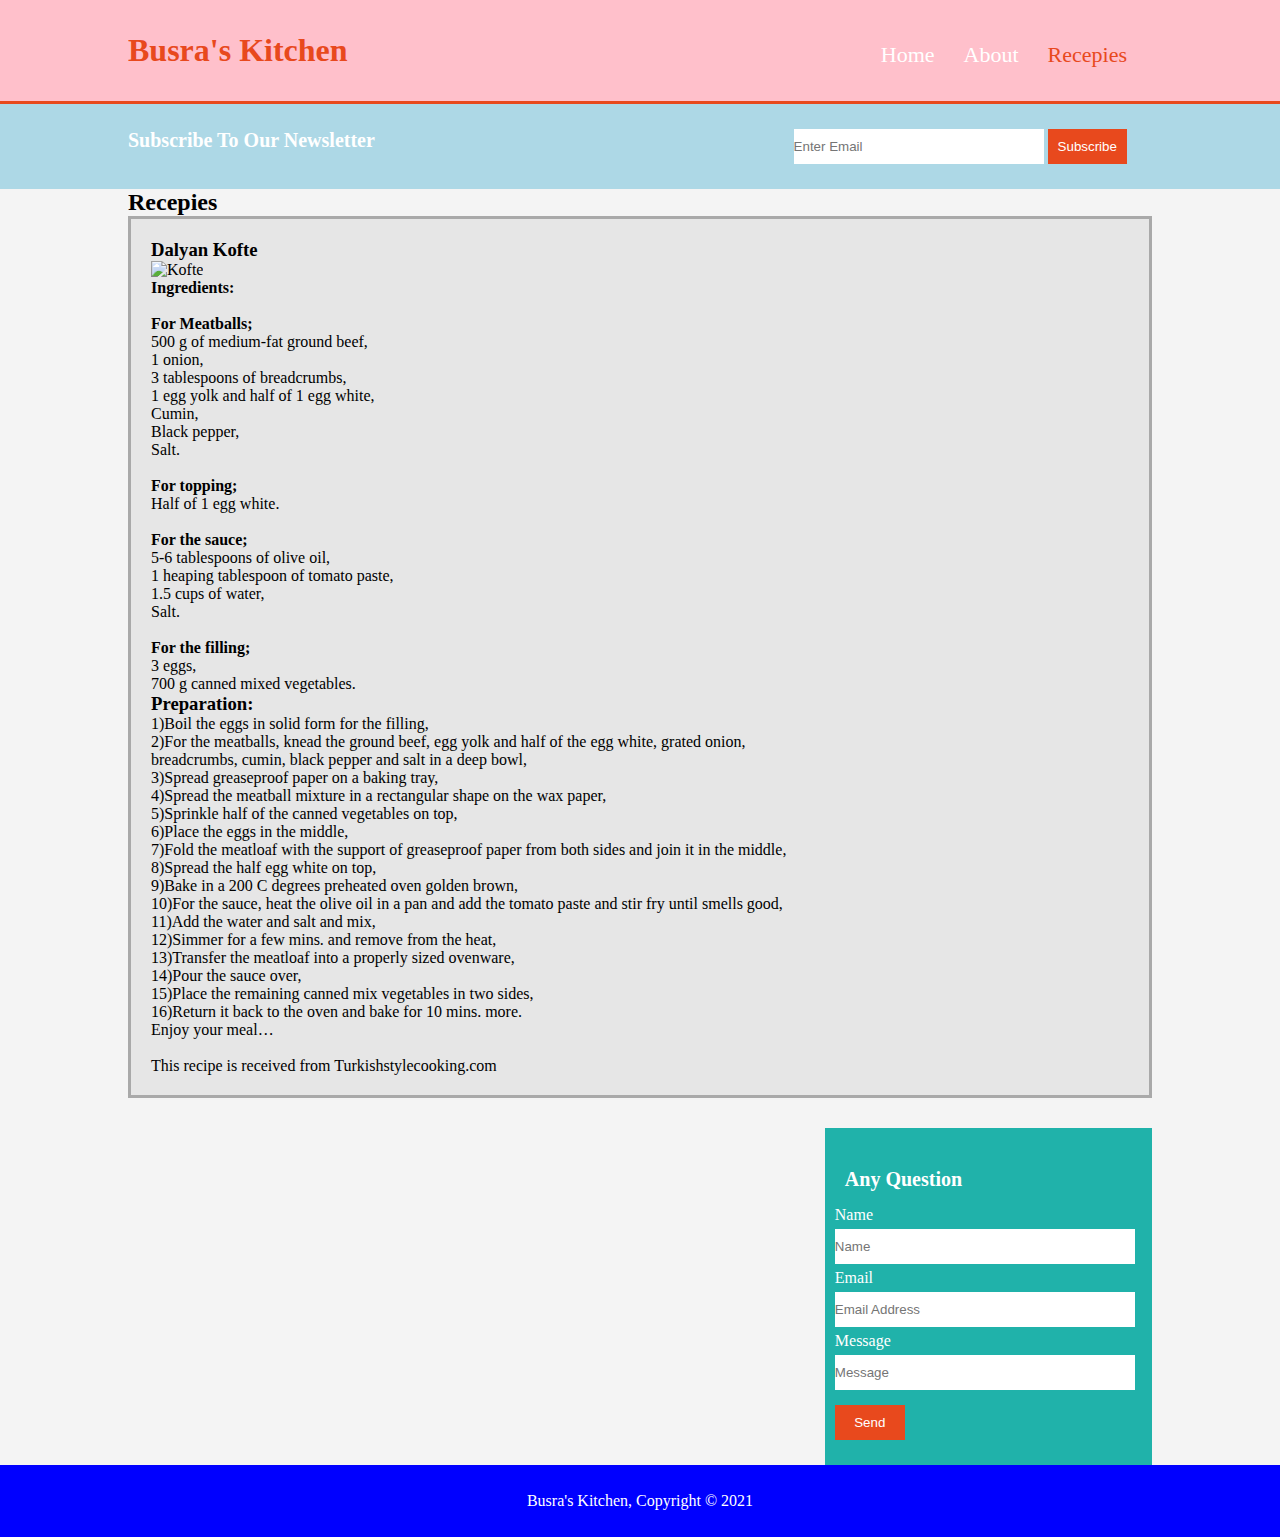
==== services.html @ 87e12160 "html-workshop" ====
<!DOCTYPE html>
<html lang="en">
<head>
  <meta charset="utf-8">
  <meta name="viewport" content="width=device-width, initial-scale=1.0">
  <meta name="description" content="Affordable and professional web design">
  <meta name="keywords" content="web design, affordable web design, professional web design">
  <meta name="author" content="EL Tai Yahia">
  <title>Busra's Kitchen | Recepies</title>
  <link rel="stylesheet" href="style.css">
</head>
<body>
  <header>
    <div class="container">
      <h1><span id="Busra">Busra's Kitchen</span></h1>
      <nav>
        <ul>
          <li><a href="index.html">Home</a></li>
          <li><a href="about.html">About</a></li>
          <li class="current"><a href="services.html">Recepies</a></li>
        </ul>
      </nav>
    </div>
  </header>
  <aside class="newsletter">
    <div class="container">
      <p>Subscribe To Our Newsletter</p>
      <form>
        <input for="email" type="email" placeholder="Enter Email">
        <button type="submit" id="email">Subscribe</button>
      </form>
    </div>
  </aside>
  <section id="main-col">
    <div class="container">
      <article class="Recepies">
        <h2>Recepies</h2>
        <section class="serv-list">
          <h3>Dalyan Kofte</h3>
          <img src="/Users/busracelenay/Desktop/workshop-html/dalyan_kofte1.jpg" width="200" height="120" alt="Kofte">
          <p><b>Ingredients:</b><br>
<br>
<b>For Meatballs;</b><br>
500 g of medium-fat ground beef,<br>
1 onion,<br>
3 tablespoons of breadcrumbs,<br>
1 egg yolk and half of 1 egg white,<br>
Cumin,<br>
Black pepper,<br>
Salt.<br>
<br>
<b>For topping;</b><br>
Half of 1 egg white.<br>
<br>
<b>For the sauce;</b><br>
5-6 tablespoons of olive oil,<br>
1 heaping tablespoon of tomato paste,<br>
1.5 cups of water,<br>
Salt.<br>
<br>
<b>For the filling;</b><br>

3 eggs,<br>
700 g canned mixed vegetables.<br>
</p>
          <h3>Preparation:</h3>
          <p>1)Boil the eggs in solid form for the filling,<br>
  2)For the meatballs, knead the ground beef, egg yolk and half of the egg white, grated onion,<br> breadcrumbs, cumin, black pepper and salt in a deep bowl,<br>
3)Spread greaseproof paper on a baking tray,<br>
4)Spread the meatball mixture in a rectangular shape on the wax paper,<br>
5)Sprinkle half of the canned vegetables on top,<br>
6)Place the eggs in the middle,<br>
7)Fold the meatloaf with the support of greaseproof paper from both sides and join it in the middle,<br>
8)Spread the half egg white on top,<br>
9)Bake in a 200 C degrees preheated oven golden brown,<br>
10)For the sauce, heat the olive oil in a pan and add the tomato paste and stir fry until smells good,<br>
11)Add the water and salt and mix,<br>
12)Simmer for a few mins. and remove from the heat,<br>
13)Transfer the meatloaf into a properly sized ovenware,<br>
14)Pour the sauce over,<br>
15)Place the remaining canned mix vegetables in two sides,<br>
16)Return it back to the oven and bake for 10 mins. more.<br>
Enjoy your meal…<br>
<br>
This recipe is received from Turkishstylecooking.com</p>

        </section>
        </article>
      <aside id="whatwedo">
        <h3>Any Question</h3>
        <label for="name">Name</label>
        <input type="text" id="name" placeholder="Name">
        <label for="email">Email</label>
        <input type="email" id="email" placeholder="Email Address">
        <label for="message">Message</label>
        <input type="textarea" id="message" placeholder="Message">
        <button type="button" id="button" name="button">Send</button>
      </aside>
    </div>
  </section>
  <div style="clear:both"></div>
  <footer>
    <p>Busra's Kitchen, Copyright &copy; 2021</p>
  </footer>
</body>
</html>
---- style.css ----
/*Global Style */

* {
  margin: 0;
  padding: 0;
}
.container {
  width: 80%;
  margin:auto;
  overflow:hidden;
}

/*Header Style*/
header {
  margin:0;
  padding: 32px 0px;
  color: #ffffff;
  background-color: pink;
  border-bottom:#e8491d 3px solid;
}
#Busra {
  color:#e8491d;
}
header h1 {
  float:left;
  font-size: 32px;
  font-weight: bold;
}
header nav {
  float: right;
  padding-top: 10px;
}
li  {
  display:inline;
  padding-right: 25px;
}
li a {
  font-size: 22px;
  color: #ffffff;
  text-decoration: none;
}
.current a{
  color:#e8491d;
}
a:hover{
  color:#e8491d;
}

/*ShowCase Area Style*/
.showcase {
  text-align: left;
  color:#e8491d;
  height: 400px;
  background-image:url(/Users/busracelenay/Desktop/workshop-html/kitchen.jpg);
  background-repeat: no-repeat;
  background-position:center;
  background-size: cover;
}
.showcase h1 {
  text-align: center;
  padding: 60px 0 20px 0;
  font-size: 60px;
}
.showcase p {
  padding: 10px;
  font-size: 20px;
}

/*Newsletter Area Style*/
.newsletter {
  padding: 25px 0;
  background:#ADD8E6;
  color:#ffffff;
}
.newsletter p {
  font-weight: bold;
  font-size: 20px;
  float: left;
  width: 65%;
}
input{
  width: 250px;
  border: 0;
  padding: 10px 0px;
}
button {
  border: 0;
  padding: 10px;
  color:#ffffff;
  background:#e8491d;
}
.boxes {
  background:#f4f4f4;
}
.box {
  height: 300px;
  width: 30%;
  float:left;
  text-align: center;
}
.box img {
  padding: 20px 0;
}
.box h3 {
  font-size: 20px;
  padding: 10px 0;
}
.box p {
  padding: 10px 10px;
}
#main-col {
  background:#f4f4f4;
}

/*About Page Style*/
.about {
  float:left;
  width: 65%;
  padding:20px 0px;
}
.about h2 {
  font-size: 20px;
  padding: 10px 0px;
}
.about p {
  font-size: 17px;
  padding: 10px 0px;
  line-height: 23px;
}
#whatwedo {
  margin-top: 15px;
  padding: 25px 10px;
  float: right;
  width: 30%;
  color: #ffffff;
  background-color: lightseagreen;
}
#whatwedo h3 {
  font-size: 20px;
  padding: 15px 10px;
}
#whatwedo p {
  line-height: 23px;
  font-size: 17px;
  padding: 10px 10px;
}
#whatwedo input {
  width: 300px;
  margin: 5px 0px;
}
#button {
  width: 70px;
  margin-top: 10px;
}

.services {
  float:left;
  width: 50%;
  padding:20px 0px;
}
.services h2 {
  font-size: 21px;
  padding: 10px 0px;
}
.serv-list {
  margin-bottom: 15px;
  background:#e6e6e6;
  padding: 20px;
  border: 3px solid darkgray;
}
/*.serv-list h3 {
  font-size: 18px;
  font-weight: bold;
  padding: 15px 0px;
}
.serv-list p {
  font-size: 17px;
  padding: 7px 0px;
  line-height: 24px;
}*/

/*Footer Style */
footer {
  padding: 27px;
  text-align: center;
  font-size: 16px;
  background-color:blue;
  color: #ffffff;
}

/*Media Queries*/

@media(max-width: 768px){
  
  header h1, nav {
    float: none;
    text-align: center;
    width: 100%;
  }
  li {
    padding-right: 10px;
  }
  .showcase h1 {
    padding: 60px 0 20px 0;
    font-size: 35px;
  }
  .showcase p {
    padding: 10px;
  }
  .newsletter p {
    padding: 5px 0px;
    text-align: center;
    font-size: 10px;
    float: none;
    width: 50%;
  }
  input{
    width: 100%;
    margin: 10px 0px;
  }
  button {
    width: 100%;
  }
  .box {
    height: 300px;
    width: 100%;
    float:none;
    text-align: center;
  }
  .about {
    float:none;
    width: 100%;
    padding:20px 0px;
    text-align: center;
  }
  .about p {
    font-size: 16px;
    padding: 10px 10px;
    line-height: 20px;
  }
  #whatwedo {
    text-align: center;
    margin-top: 15px;
    padding: 25px 5px;
    float: none;
    width: 100%;
  }
  #whatwedo input {
    width: 100%;
    margin: 5px 0px;
  }
  #button {
    width: 100%;
    margin-top: 10px;
  }
  .services {
    text-align: center;
    float:none;
    width: 100%;
    padding:20px 0px;
  }
}
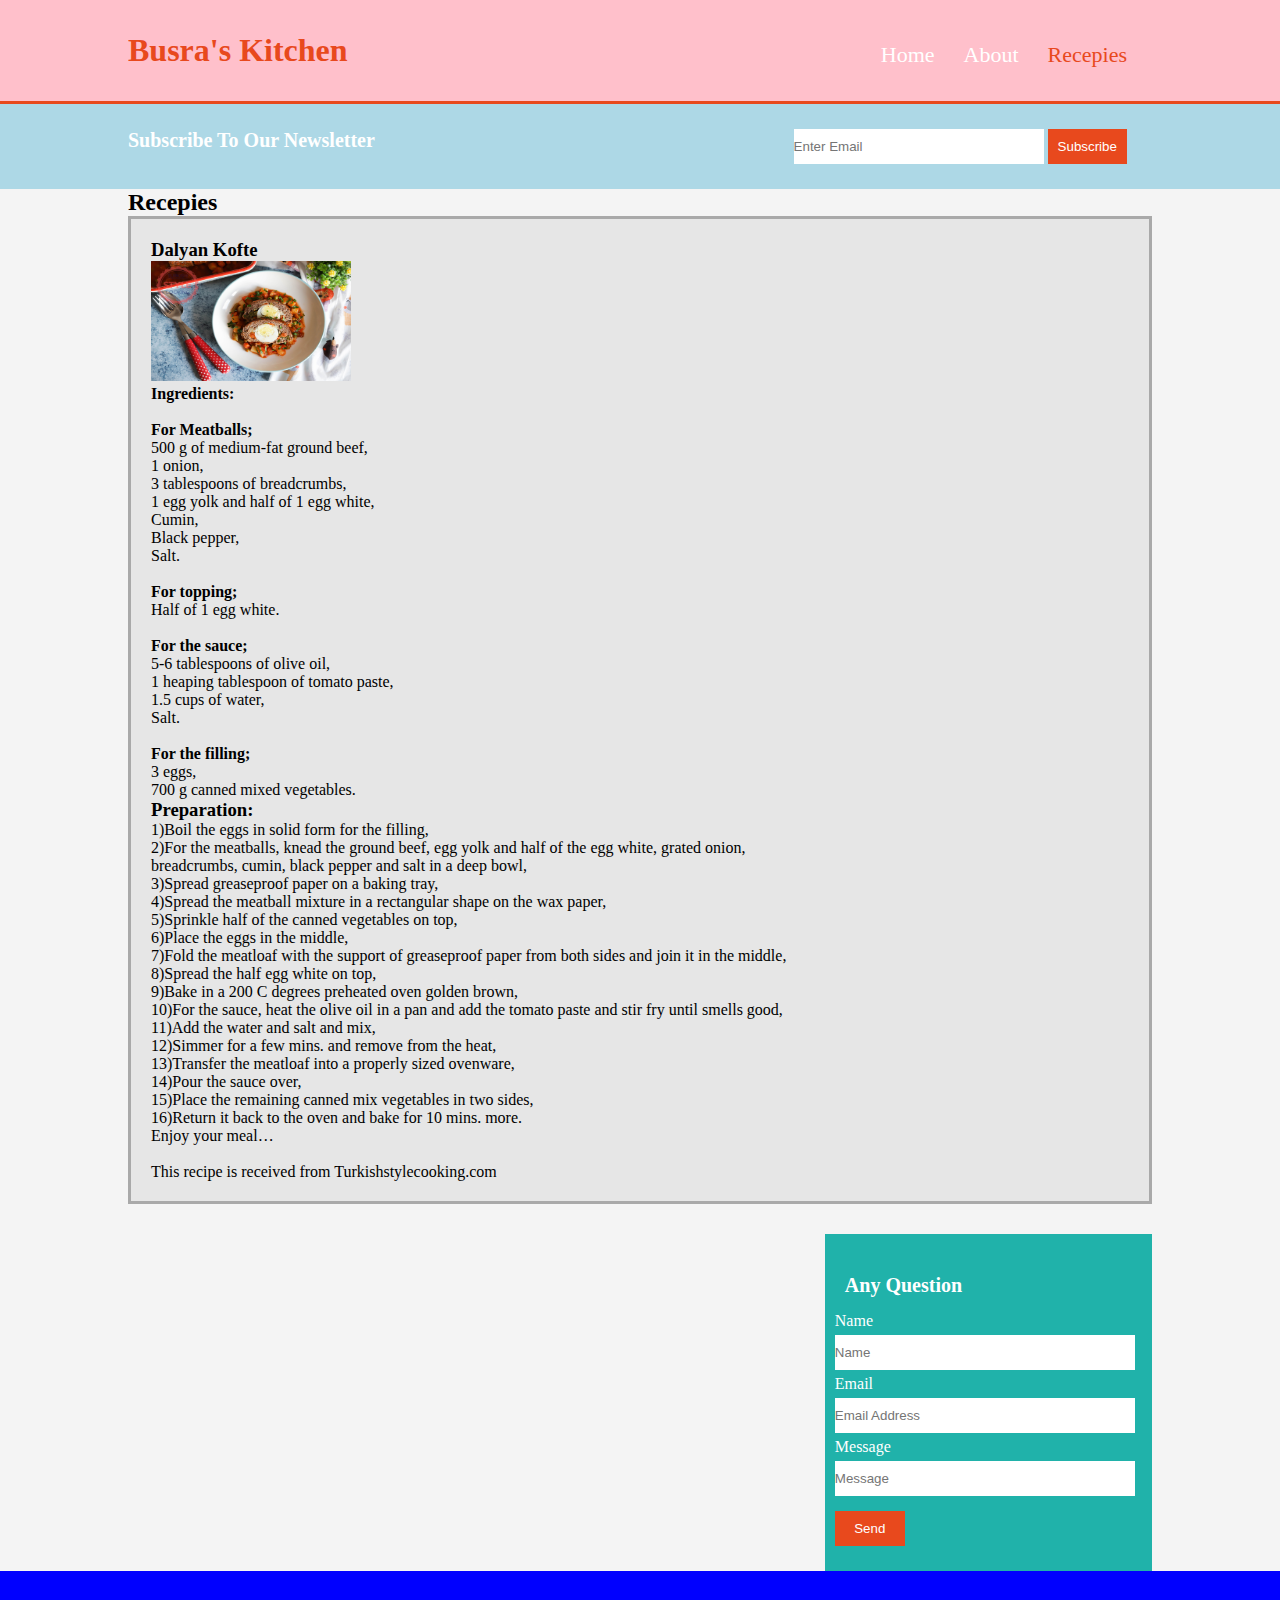
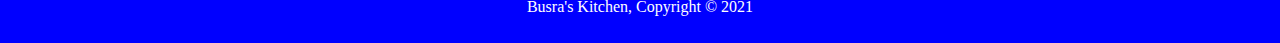
==== commit b5505633: "html workshop" ====
--- a/services.html
+++ b/services.html
@@ -3,9 +3,9 @@
 <head>
   <meta charset="utf-8">
   <meta name="viewport" content="width=device-width, initial-scale=1.0">
-  <meta name="description" content="Affordable and professional web design">
-  <meta name="keywords" content="web design, affordable web design, professional web design">
-  <meta name="author" content="EL Tai Yahia">
+  <meta name="description" content="Cooking Meal">
+  <meta name="keywords" content="Turkish Cuisine">
+  <meta name="author" content="Busra Celenay">
   <title>Busra's Kitchen | Recepies</title>
   <link rel="stylesheet" href="style.css">
 </head>
@@ -37,7 +37,7 @@
         <h2>Recepies</h2>
         <section class="serv-list">
           <h3>Dalyan Kofte</h3>
-          <img src="/Users/busracelenay/Desktop/workshop-html/dalyan_kofte1.jpg" width="200" height="120" alt="Kofte">
+          <img src="dalyan_kofte1.jpg" width="200" height="120" alt="Kofte">
           <p><b>Ingredients:</b><br>
 <br>
 <b>For Meatballs;</b><br>
--- a/style.css
+++ b/style.css
@@ -51,7 +51,7 @@
   text-align: left;
   color:#e8491d;
   height: 400px;
-  background-image:url(/Users/busracelenay/Desktop/workshop-html/kitchen.jpg);
+  background-image:url(kitchen.jpg);
   background-repeat: no-repeat;
   background-position:center;
   background-size: cover;
